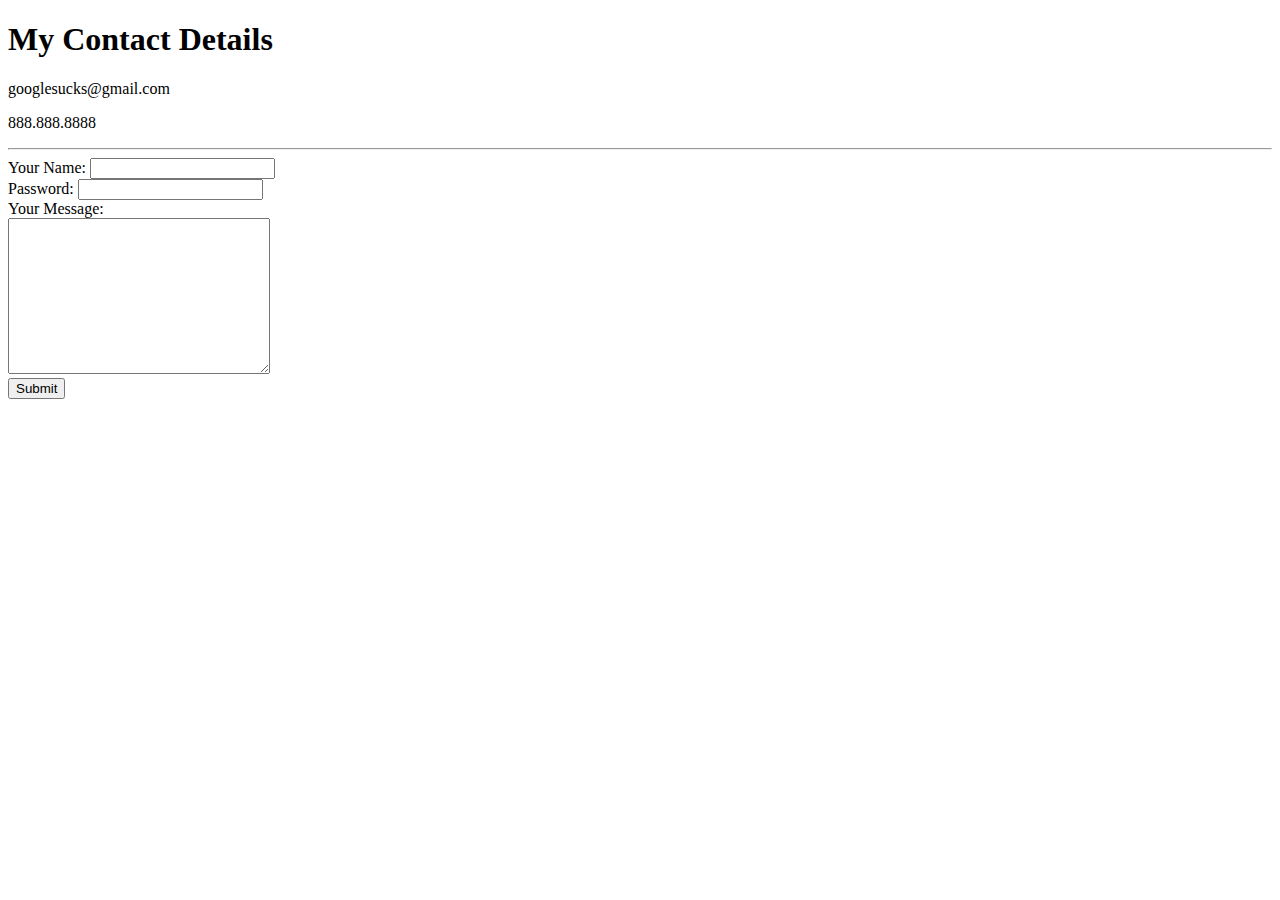
==== contact-me.html @ d8429dd8 "Added Initial cv website files" ====
<!DOCTYPE html>
<html lang="en" dir="ltr">

<head>
  <meta charset="utf-8">
  <title>Contact Me</title>
</head>

<body>
  <h1>My Contact Details</h1>
  <p>googlesucks@gmail.com</p>
  <p>888.888.8888</p>
  <hr>
  <form action="mailto:getmarc@gmail.com" method="post" enctype="text/plain">
    <label>Your Name:</label>
    <input type="text" name="yourName" value=""><br>
    <label>Password:</label>
    <input type="email" name="yourEmail" value=""><br>
    <label>Your Message:</label><br>
    <textarea name="yourMessage" rows="10" cols="30"></textarea><br>
    <input type="submit" name="">
  </form>
</body>

</html>
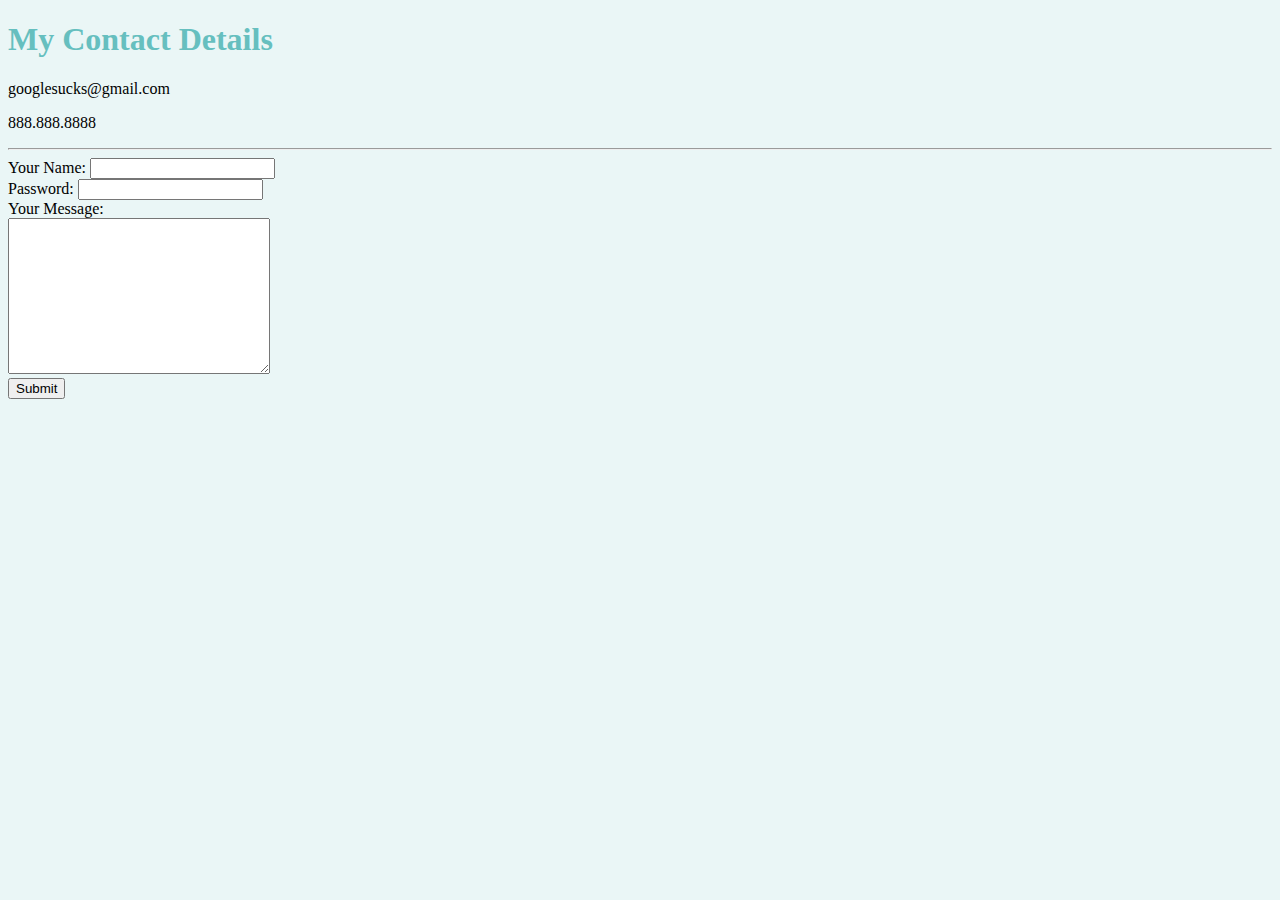
==== commit 83af133b: "Update contact-me.html" ====
--- a/contact-me.html
+++ b/contact-me.html
@@ -4,6 +4,7 @@
 <head>
   <meta charset="utf-8">
   <title>Contact Me</title>
+    <link rel="stylesheet" href="CSS/styles.css">
 </head>
 
 <body>
@@ -11,7 +12,7 @@
   <p>googlesucks@gmail.com</p>
   <p>888.888.8888</p>
   <hr>
-  <form action="mailto:getmarc@gmail.com" method="post" enctype="text/plain">
+  <form action="mailto:donotsend@mail.com" method="post" enctype="text/plain">
     <label>Your Name:</label>
     <input type="text" name="yourName" value=""><br>
     <label>Password:</label>
--- a/CSS/styles.css
+++ b/CSS/styles.css
@@ -0,0 +1,52 @@
+body {
+  background-color: #EAF6F6;
+}
+
+img {
+  background-color: #EAF6F6;
+}
+
+/* hr {
+
+    border-style: none;
+    border-top-style: dotted;
+    border-color: lightgrey;
+    border-width: 5px;
+    height: 0%;
+    width: 4%;
+      }
+*/
+h1 {
+  color: #66BFBF;
+}
+
+h3 {
+  color: #66BFBF;
+}
+
+/**************CLASS SELECTORS**************/
+.firstHR {
+  border-style: none;
+  border-top-style: dotted;
+  border-color: red;
+  border-width: 5px;
+  width: 4%;
+}
+
+.secondHR {
+  border-style: none;
+  border-top-style: dotted;
+  border-color: grey;
+  border-width: 5px;
+  width: 4%;
+}
+
+.thirdHR {
+  border-style: none;
+  border-top-style: dotted;
+  border-color: blue;
+  border-width: 5px;
+  width: 4%;
+}
+
+/**************ID SELECTORS**************/
